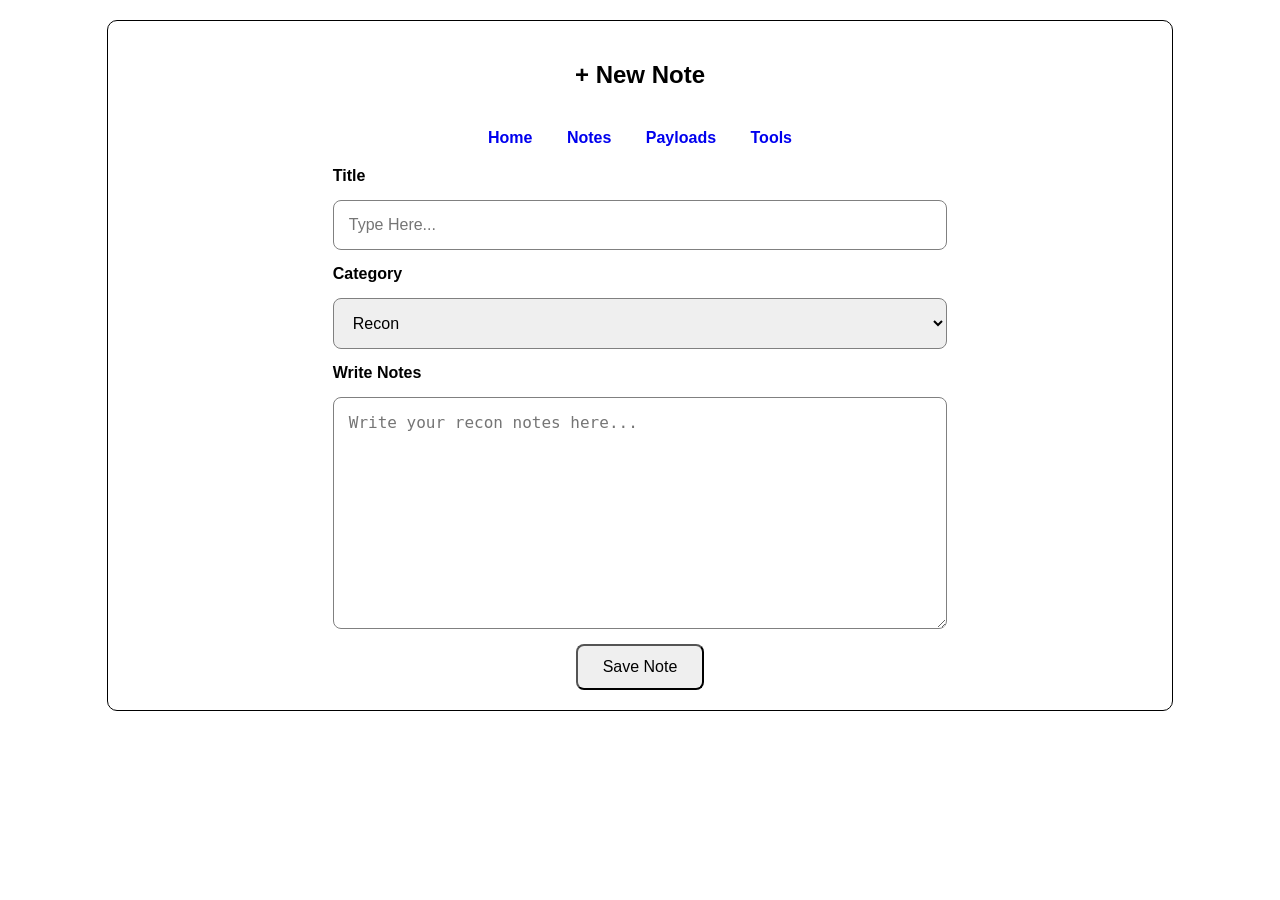
==== bounty-notes/Newnote.html @ c0beb12c "Added 'New Note' Section and Improved the style" ====
<!DOCTYPE html>
<html lang="en">
<head>
    <link rel="stylesheet" href="style.css">
    <meta charset="UTF-8">
    <meta name="viewport" content="width=device-width, initial-scale=1.0">
    <title>NullNotes - New</title>
</head>
<body>
    <section>

    <h2>+ New Note</h2>
    <nav>
        <a href = "index.html">Home</a>
        <a href = "notes.html">Notes</a>
        <a href = "payload.html">Payloads</a>
        <a href = "Tools.html">Tools</a>
    </nav>
    <form class="note-form">

        <label for="title">Title</label>

        <input type="text" id="title"
        placeholder="Type Here...">

        <label for="category">Category</label>

        <select id="category">

            <option>Recon</option>
            <option>XSS</option>
            <option>SQL Injection</option>
            <option>Authentication</option>

        </select>

        <label for="notes">Write Notes</label>

        <textarea id="notes"
        placeholder="Write your recon notes here..."></textarea>

        <button type="submit">
            Save Note
        </button>

    </form>
    </section>
</body>
</html>
---- bounty-notes/style.css ----
body{
    font-family: Arial, sans-serif;

    margin: 0;
    padding: 0;

    text-align: center;
}
section{
    width: 80%;

    margin: 20px auto;

    padding: 20px;

    border: 1px solid black;

    border-radius: 10px;
}
nav{
    padding: 20px;
}
nav a{
    margin: 15px;

    text-decoration: none;

    font-weight: bold;
}
table{
    width: 80%;

    margin: 20px auto;

    border-collapse: collapse;
}
th, td{
    border: 1px solid black;

    padding: 10px;
}
pre{
    width: 50%;

    margin: auto;

    padding: 1px;

    border: 2px solid black;

    border-radius: 1px;

    text-align: centre;
}
.domains-list{
    list-style-position: inside;

    padding: 0;

    width: fit-content;

    margin: auto;
}
.note-form{
    width: 60%;

    margin: auto;

    display: flex;

    flex-direction: column;

    gap: 15px;
}
.note-form input,
.note-form textarea,
.note-form select{

    padding: 15px;

    border-radius: 8px;

    border: 1px solid gray;

    font-size: 16px;
}
.note-form textarea{
    height: 200px;

    resize: vertical;
}
.note-form label{
    font-weight: bold;

    text-align: left;
}
.note-form button{

    width: fit-content;

    margin: auto;

    padding: 12px 25px;

    font-size: 16px;

    border-radius: 8px;

    cursor: pointer;
}
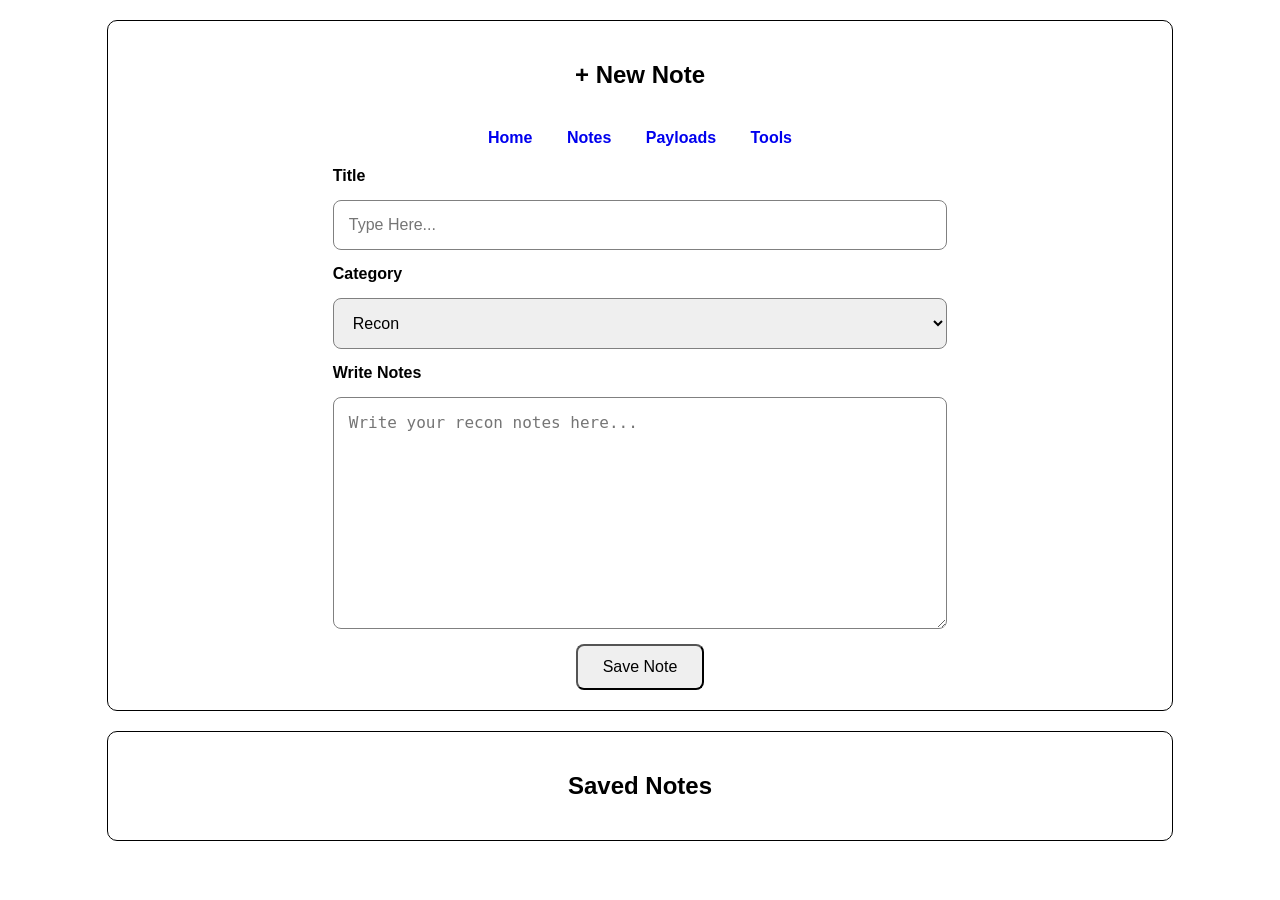
==== commit 97fa1d26: "Added Section for 'Saved-Noted" ====
--- a/bounty-notes/Newnote.html
+++ b/bounty-notes/Newnote.html
@@ -39,11 +39,38 @@
         <textarea id="notes"
         placeholder="Write your recon notes here..."></textarea>
 
-        <button type="submit">
+        <button type="button" onclick="saveNote()">
             Save Note
         </button>
 
     </form>
     </section>
+    <section>
+        <h2>Saved Notes</h2>
+        <div id="Saved-Notes">
+
+        </div>
+    </section>
+    <script>
+
+function saveNote(){
+    let title =
+    document.getElementById("title").value;
+    let category =
+    document.getElementById("category").value;
+    let notes =
+    document.getElementById("notes").value;
+    let savedNotes =
+    document.getElementById("Saved-Notes");
+    let noteCard = document.createElement("div");
+
+    noteCard.innerHTML = `
+        <h3>${title}</h3>
+        <p><strong>Category:</strong> ${category}</p>
+        <p>${notes}</p>  <hr>`;
+    savedNotes.appendChild(noteCard);
+}
+
+</script>
 </body>
 </html>
--- a/bounty-notes/style.css
+++ b/bounty-notes/style.css
@@ -107,4 +107,21 @@
     border-radius: 8px;
 
     cursor: pointer;
+}
+#saved-notes{
+    width: 80%;
+
+    margin: auto;
+}
+#saved-notes div{
+
+    border: 1px solid black;
+
+    border-radius: 10px;
+
+    padding: 15px;
+
+    margin-top: 20px;
+
+    text-align: left;
 }
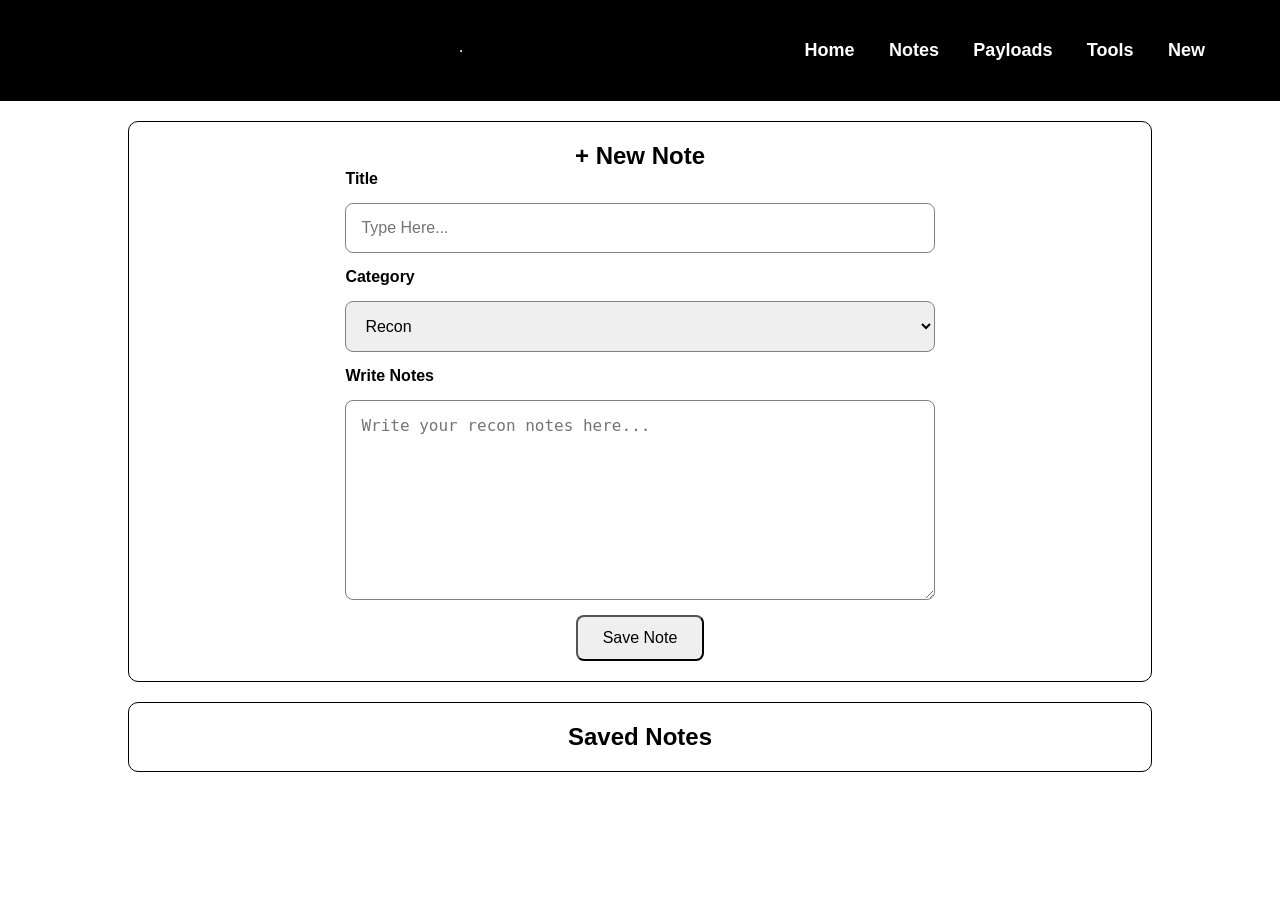
==== commit bd5287fe: "Added Header to my site :)" ====
--- a/bounty-notes/Newnote.html
+++ b/bounty-notes/Newnote.html
@@ -7,15 +7,24 @@
     <title>NullNotes - New</title>
 </head>
 <body>
-    <section>
+    <header>
 
-    <h2>+ New Note</h2>
-    <nav>
+        <h2>NullNotes</h2>
+
+        <hr>
+        <nav>
         <a href = "index.html">Home</a>
         <a href = "notes.html">Notes</a>
         <a href = "payload.html">Payloads</a>
         <a href = "Tools.html">Tools</a>
-    </nav>
+        <a href="Newnote.html">New</a>
+        </nav>
+
+    </header>
+    <section>
+
+    <h2>+ New Note</h2>
+    
     <form class="note-form">
 
         <label for="title">Title</label>
--- a/bounty-notes/style.css
+++ b/bounty-notes/style.css
@@ -1,127 +1,184 @@
-body{
-    font-family: Arial, sans-serif;
-
+* {
     margin: 0;
     padding: 0;
+    box-sizing: border-box;
+}
 
+body {
+    font-family: Arial, sans-serif;
     text-align: center;
 }
-section{
+
+/* HEADER */
+
+header {
+    background-color: black;
+
+    padding: 20px 40px;
+
+    display: flex;
+    justify-content: space-between;
+    align-items: center;
+}
+
+.logo {
+    color: white;
+
+    font-size: 28px;
+    font-weight: bold;
+}
+
+nav {
+    padding: 20px;
+}
+
+nav a {
+    color: white;
+
+    margin: 0 15px;
+
+    text-decoration: none;
+    font-size: 18px;
+    font-weight: bold;
+}
+
+nav a:hover {
+    color: cyan;
+}
+
+.new-tab a {
+    background-color: cyan;
+    color: black;
+
+    padding: 10px 18px;
+
+    border-radius: 5px;
+
+    text-decoration: none;
+    font-weight: bold;
+}
+
+.new-tab a:hover {
+    background-color: white;
+}
+
+/* SECTION */
+
+section {
     width: 80%;
 
     margin: 20px auto;
-
     padding: 20px;
 
     border: 1px solid black;
-
     border-radius: 10px;
 }
-nav{
-    padding: 20px;
-}
-nav a{
-    margin: 15px;
 
-    text-decoration: none;
+/* TABLE */
 
-    font-weight: bold;
-}
-table{
+table {
     width: 80%;
 
     margin: 20px auto;
 
     border-collapse: collapse;
 }
-th, td{
+
+th,
+td {
     border: 1px solid black;
 
     padding: 10px;
 }
-pre{
+
+/* CODE BLOCK */
+
+pre {
     width: 50%;
 
     margin: auto;
-
-    padding: 1px;
+    padding: 10px;
 
     border: 2px solid black;
+    border-radius: 5px;
 
-    border-radius: 1px;
+    text-align: center;
+}
 
-    text-align: centre;
-}
-.domains-list{
-    list-style-position: inside;
+/* DOMAIN LIST */
 
-    padding: 0;
-
+.domains-list {
     width: fit-content;
 
     margin: auto;
+    padding: 0;
+
+    list-style-position: inside;
 }
-.note-form{
+
+/* FORM */
+
+.note-form {
     width: 60%;
 
     margin: auto;
 
     display: flex;
-
     flex-direction: column;
 
     gap: 15px;
 }
+
+.note-form label {
+    text-align: left;
+
+    font-weight: bold;
+}
+
 .note-form input,
 .note-form textarea,
-.note-form select{
-
+.note-form select {
     padding: 15px;
 
+    border: 1px solid gray;
     border-radius: 8px;
-
-    border: 1px solid gray;
 
     font-size: 16px;
 }
-.note-form textarea{
+
+.note-form textarea {
     height: 200px;
 
     resize: vertical;
 }
-.note-form label{
-    font-weight: bold;
 
-    text-align: left;
-}
-.note-form button{
-
+.note-form button {
     width: fit-content;
 
     margin: auto;
+    padding: 12px 25px;
 
-    padding: 12px 25px;
+    border-radius: 8px;
 
     font-size: 16px;
 
-    border-radius: 8px;
-
     cursor: pointer;
 }
-#saved-notes{
+
+/* SAVED NOTES */
+
+#saved-notes {
     width: 80%;
 
     margin: auto;
 }
-#saved-notes div{
+
+#saved-notes div {
+    margin-top: 20px;
+    padding: 15px;
 
     border: 1px solid black;
-
     border-radius: 10px;
-
-    padding: 15px;
-
-    margin-top: 20px;
 
     text-align: left;
 }
